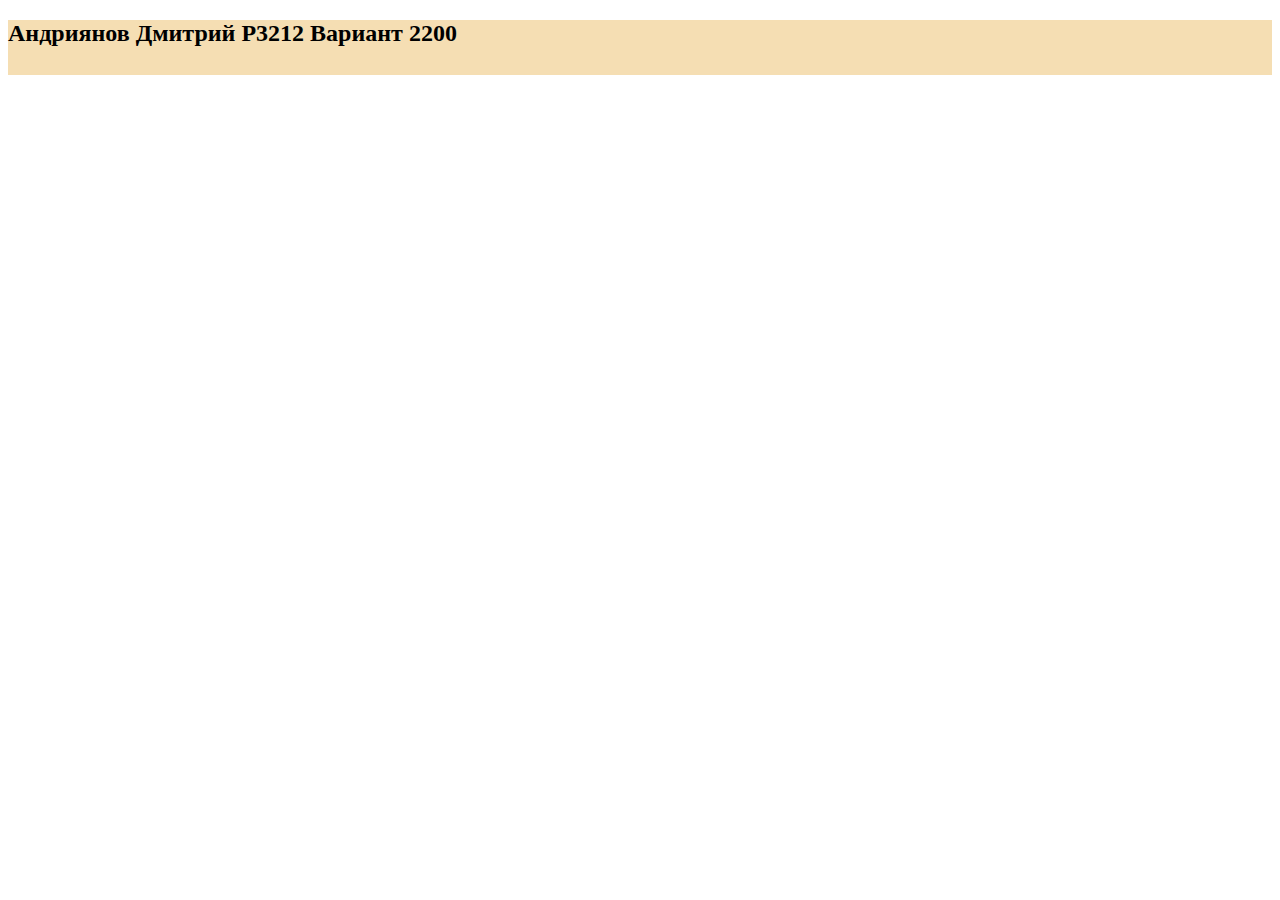
==== index.html @ bb0c3b7c "Initial commit" ====
<!DOCTYPE html>
<html lang="en">
<head>
    <meta charset="UTF-8">
    <title>Web Lab1</title>
    <link rel="stylesheet" type="text/css" href="style.css">
</head>
<body>
    <div id="container">
        <div id="header">
            <h2>Андриянов Дмитрий P3212 Вариант 2200</h2>
        </div>

    </div>
</body>
</html>
---- style.css ----
#header {
    background: #F5DEB3;
    width: 100%;
    height: 55px;
}
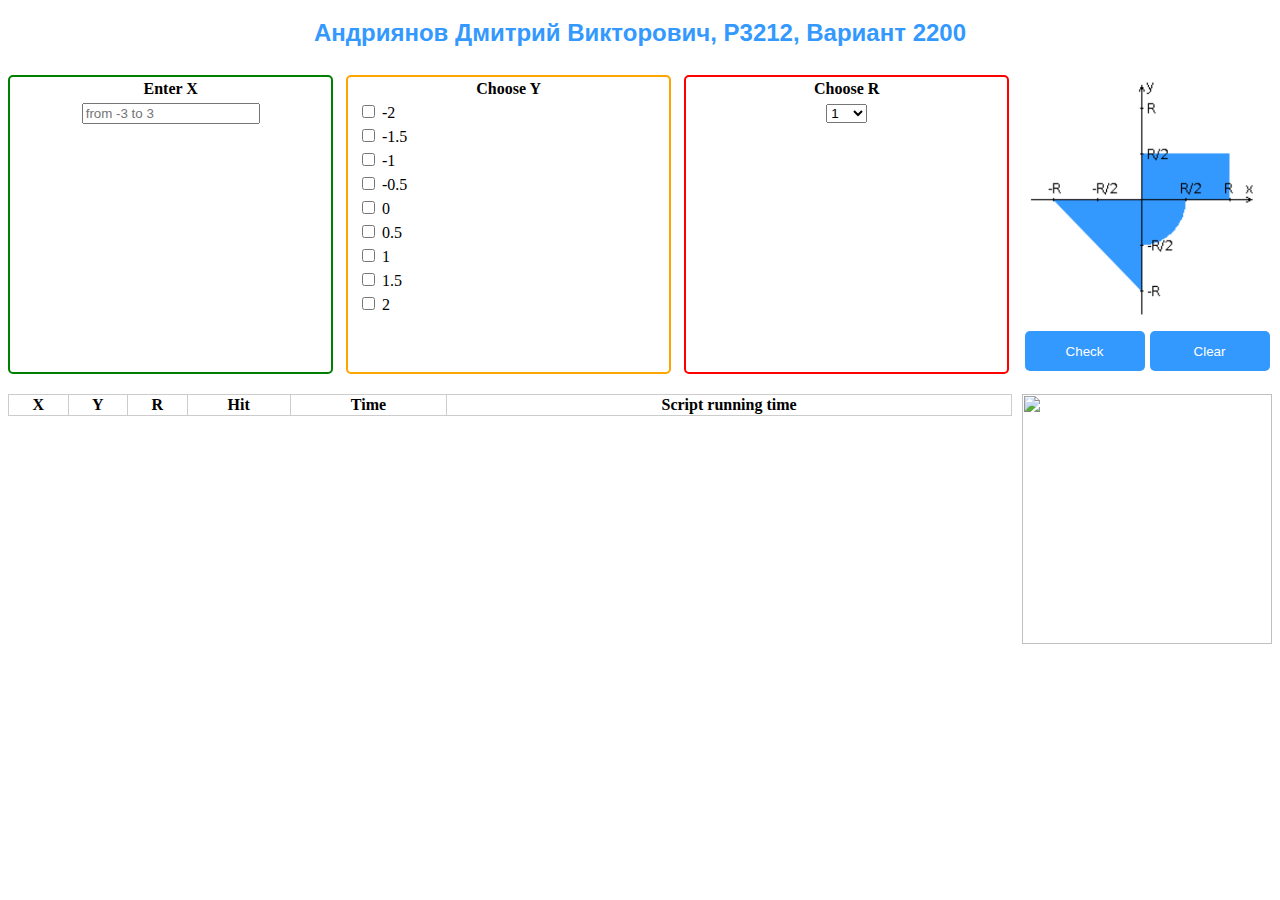
==== commit 0bc9a760: "Final 1.0" ====
--- a/index.html
+++ b/index.html
@@ -3,14 +3,103 @@
 <head>
     <meta charset="UTF-8">
     <title>Web Lab1</title>
-    <link rel="stylesheet" type="text/css" href="style.css">
+    <link rel="stylesheet" type="text/css" href="css/style.css">
+    <script src="js/script.js"></script>
 </head>
 <body>
     <div id="container">
         <div id="header">
-            <h2>Андриянов Дмитрий P3212 Вариант 2200</h2>
+            <h2>Андриянов Дмитрий Викторович, P3212, Вариант 2200</h2>
         </div>
 
+        <div class="input-container">
+            <div id="x-input" class="input-block">
+                <b>Enter X</b><br>
+                <div class="val-input">
+                    <input type="number" id="X_input_text_field" name="X_input_text_field" min="-3" max="3" step="0.1" placeholder="from -3 to 3">
+                    <label for="X_input_text_field"></label>
+                </div>
+            </div>
+
+            <div id="y-input" class="input-block">
+                <b>Choose Y</b>
+                <div id="y_checkbox">
+                    <input id="y_1" type="checkbox" value="-2">
+                    <label for="y_1">-2</label><br>
+
+                    <input id="y_2" type="checkbox" value="-1.5">
+                    <label for="y_2">-1.5</label><br>
+
+                    <input id="y_3" type="checkbox" value="-1">
+                    <label for="y_3">-1</label><br>
+
+                    <input id="y_4" type="checkbox" value="-0.5">
+                    <label for="y_4">-0.5</label><br>
+
+                    <input id="y_5" type="checkbox" value="0">
+                    <label for="y_5">0</label><br>
+
+                    <input id="y_6" type="checkbox" value="0.5">
+                    <label for="y_6">0.5</label><br>
+
+                    <input id="y_7" type="checkbox" value="1">
+                    <label for="y_7">1</label><br>
+
+                    <input id="y_8" type="checkbox" value="1.5">
+                    <label for="y_8">1.5</label><br>
+
+                    <input id="y_9" type="checkbox" value="2">
+                    <label for="y_9">2</label>
+                </div>
+            </div>
+
+            <div id="r-input" class="input-block">
+                <b>Choose R</b><br>
+                <div class="val-input">
+                    <label for="r-select"></label>
+                    <select id="r-select" name="r-input-var">
+                        <option value="1">1</option>
+                        <option value="1.5">1.5</option>
+                        <option value="2">2</option>
+                        <option value="2.5">2.5</option>
+                        <option value="3">3</option>
+                    </select>
+                </div>
+            </div>
+
+            <div id="chart-button-container">
+                <div id="chart">
+                    <img src="./imgs/chart.png" width="250" height="250">
+                </div>
+                <div id="buttons-container">
+                    <button id="check_button" onclick="checkAndSendData()">Check</button>
+                    <button id="clear_button" onclick="removeTable()">Clear</button>
+                </div>
+            </div>
+        </div>
+
+        <div class="table-mike-container">
+            <div class="table-container">
+                <table id="result-table">
+                    <thead>
+                    <tr>
+                        <th>X</th>
+                        <th>Y</th>
+                        <th>R</th>
+                        <th>Hit</th>
+                        <th>Time</th>
+                        <th>Script running time</th>
+                    </tr>
+                    </thead>
+                    <tbody>
+                    </tbody>
+                </table>
+            </div>
+
+            <div class="mike">
+                <img src="./imgs/mike.jpg" width="250" height="250">
+            </div>
+        </div>
     </div>
 </body>
 </html>--- a/css/style.css
+++ b/css/style.css
@@ -0,0 +1,94 @@
+#header {
+    width: 100%;
+    height: 55px;
+    text-align: center;
+    font-family: sans-serif;
+    line-height: 25px;
+    color: #3399FE;
+    font-size: 16px;
+}
+
+.input-container {
+    display: flex;
+}
+
+.input-block {
+    flex: 1;
+    margin-right: 1%;
+    border-radius: 5px;
+    text-align: center;
+    line-height: 1.5;
+}
+
+#y_checkbox {
+    text-align: left;
+    margin-left: 10px;
+}
+
+#chart {
+    flex: 1;
+}
+
+.val-input input {
+    width: 170px;
+    height: 15px;
+}
+
+#buttons-container {
+    display: flex;
+}
+
+#check_button, #clear_button {
+    flex: 1;
+    margin: 1%;
+    width: 100%;
+    padding: 5%;
+    background-color: #3399FE;
+    color: white;
+    border: none;
+    border-radius: 5px;
+    cursor: pointer;
+}
+
+#x-input {
+    border: 2px solid green;
+}
+
+#y-input {
+    border: 2px solid orange;
+}
+
+#r-input {
+    border: 2px solid red;
+}
+
+.table-mike-container {
+    display: flex;
+    margin-top: 20px;
+}
+
+.mike {
+    width: 250px;
+    margin-left: 10px;
+}
+
+.table-container {
+    flex-grow: 1;
+}
+
+table {
+    width: 100%;
+    border-collapse: collapse;
+    border: 1px solid #ccc;
+}
+
+th {
+    border: 1px solid #ccc;
+    text-align: center;
+}
+
+td {
+    border: 1px solid #ccc;
+    text-align: center;
+}
+
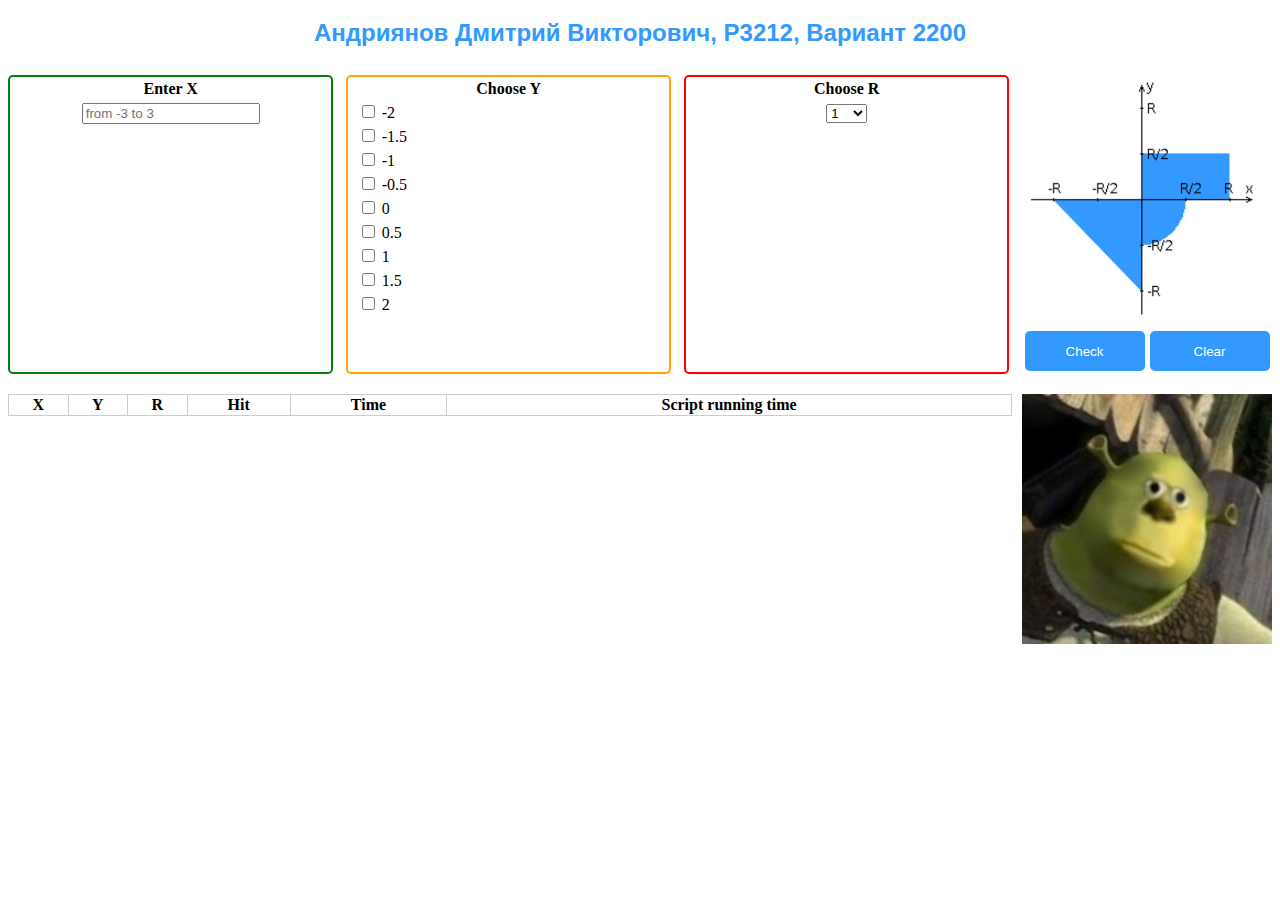
==== commit bb682df8: "Final 1.1" ====
--- a/index.html
+++ b/index.html
@@ -3,8 +3,103 @@
 <head>
     <meta charset="UTF-8">
     <title>Web Lab1</title>
-    <link rel="stylesheet" type="text/css" href="css/style.css">
+    <!-- <link rel="stylesheet" type="text/css" href="css/style.css"> -->
     <script src="js/script.js"></script>
+    <style>
+        #header {
+            width: 100%;
+            height: 55px;
+            text-align: center;
+            font-family: sans-serif;
+            line-height: 25px;
+            color: #3399FE;
+            font-size: 16px;
+        }
+
+        .input-container {
+            display: flex;
+        }
+
+        .input-block {
+            flex: 1;
+            margin-right: 1%;
+            border-radius: 5px;
+            text-align: center;
+            line-height: 1.5;
+        }
+
+        #y_checkbox {
+            text-align: left;
+            margin-left: 3%;
+        }
+
+        #chart {
+            flex: 1;
+        }
+
+        .val-input input {
+            width: 170px;
+            height: 15px;
+        }
+
+        #buttons-container {
+            display: flex;
+        }
+
+        #check_button, #clear_button {
+            flex: 1;
+            margin: 1%;
+            width: 100%;
+            padding: 5%;
+            background-color: #3399FE;
+            color: white;
+            border: none;
+            border-radius: 5px;
+            cursor: pointer;
+        }
+
+        #x-input {
+            border: 2px solid green;
+        }
+
+        #y-input {
+            border: 2px solid orange;
+        }
+
+        #r-input {
+            border: 2px solid red;
+        }
+
+        .table-mike-container {
+            display: flex;
+            margin-top: 20px;
+        }
+
+        .mike {
+            width: 250px;
+            margin-left: 10px;
+        }
+
+        .table-container {
+            flex-grow: 1;
+        }
+
+        table {
+            width: 100%;
+            border-collapse: collapse;
+            border: 1px solid #ccc;
+        }
+
+        th, td {
+            border: 1px solid #ccc;
+            text-align: center;
+        }
+
+        ::selection {
+            background-color: red;
+            color: black;
+        }
+    </style>
 </head>
 <body>
     <div id="container">
@@ -69,7 +164,7 @@
 
             <div id="chart-button-container">
                 <div id="chart">
-                    <img src="./imgs/chart.png" width="250" height="250">
+                    <img src="imgs/chart.png" width="250" height="250">
                 </div>
                 <div id="buttons-container">
                     <button id="check_button" onclick="checkAndSendData()">Check</button>
@@ -97,7 +192,7 @@
             </div>
 
             <div class="mike">
-                <img src="./imgs/mike.jpg" width="250" height="250">
+                <img src="imgs/mike.jpg" width="250" height="250">
             </div>
         </div>
     </div>
--- a/css/style.css
+++ b/css/style.css
@@ -22,7 +22,7 @@
 
 #y_checkbox {
     text-align: left;
-    margin-left: 10px;
+    margin-left: 3%;
 }
 
 #chart {
@@ -82,13 +82,13 @@
     border: 1px solid #ccc;
 }
 
-th {
+th, td {
     border: 1px solid #ccc;
     text-align: center;
 }
 
-td {
-    border: 1px solid #ccc;
-    text-align: center;
+::selection {
+    background-color: red;
+    color: black;
 }
 
